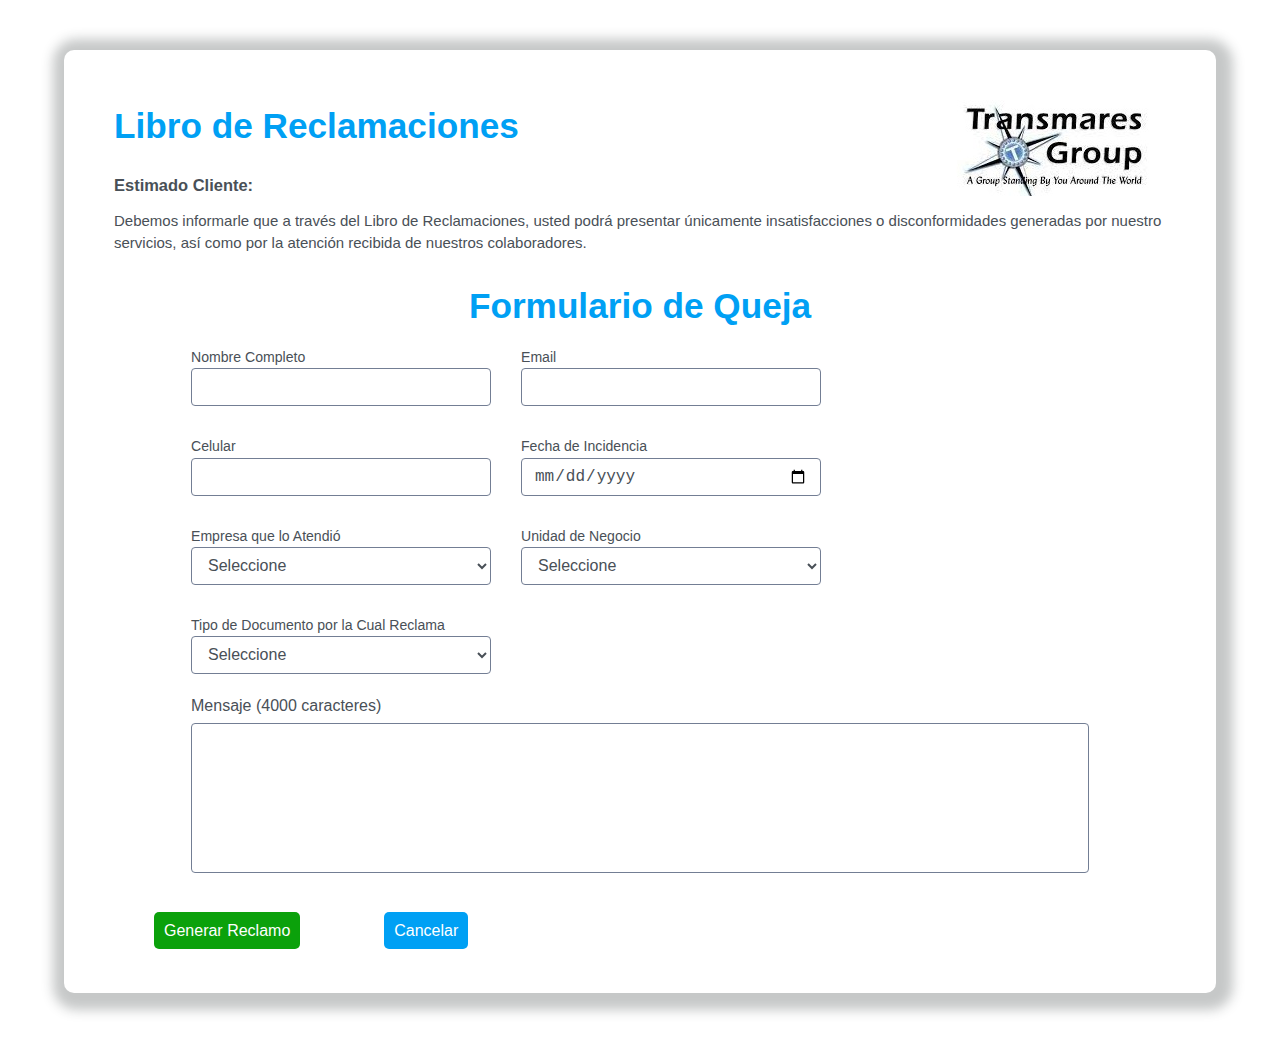
==== frmQueja.html @ df2f6d05 "Agregamos el formulario de raclamos y modificamos el index" ====
<!DOCTYPE html>
<html lang="en">
<head>
    <meta charset="UTF-8">
    <meta http-equiv="X-UA-Compatible" content="IE=edge">
    <meta name="viewport" content="width=device-width, initial-scale=1.0">
    <link rel="stylesheet" href="estilo/estilo.css">
    <title>Queja</title>
</head>
<body>
    <div class="contenedor">
        <div class="cabezera">
            <h2 class="cabezera_titulo">Libro de Reclamaciones
                <img src="img/transmares3.jfif" alt="" srcset="">
            </h2>
            <div class="cabezera_header">
                <h3>Estimado Cliente:</h3>
                <p>Debemos informarle que  a través del Libro de Reclamaciones, usted podrá presentar únicamente
                    insatisfacciones o disconformidades generadas por nuestro servicios,
                    así como por la atención recibida de nuestros colaboradores.</p>
            </div>
        </div>
        <div class="formulario">
            <form>
                <h2 class="contenido_titulo">Formulario de Queja</h2>
                <div class="contenido_formulario">
                    <div class="item_formulario">
                        <label for="">Nombre Completo</label>
                        <input type="text" class="item_texto" name="txtNombreCompleto" id="">
                    </div>
                    <div class="item_formulario">
                        <label for="">Email</label>
                        <input type="email" class="item_texto" name="txtEmail" id="">
                    </div>
                    <div class="item_formulario">
                        <label for="">Celular</label>
                        <input type="text" class="item_texto" name="txtCelular" id="">
                    </div>
                    <div class="item_formulario">
                        <label for="">Fecha de Incidencia</label>
                        <input type="date" class="item_texto" name="txtFechaIncidencia" id="">
                    </div>
                    <div class="item_formulario">
                        <label for="">Empresa que lo Atendió</label>
                        <select name="" id="" class="item_texto">
                            <option value="">Seleccione</option>
                            <option value="">Translogistics (TL)</option>
                            <option value="">Transocean  (TO)</option>
                            <option value="">Transitario (TP)</option>
                            <option value="">Transmares  (TM)</option>
                            <option value="">ECUWorldWide (ECU)</option>
                        </select>
                    </div>
                    <div class="item_formulario">
                        <label for="">Unidad de Negocio</label>
                        <select name="" id="" class="item_texto">
                            <option value="">Seleccione</option>
                            <option value="">Dpto. Aéreo – carga seca. (TL)</option>
                            <option value="">Dpto. Aéreo – perecibles (TL)</option>
                            <option value="">Carga LCL Importación (TO, ECU) </option>
                            <option value="">Carga LCL Exportación (TO, ECU)</option>
                            <option value="">FCL carga seca (TO, ECU)</option>
                            <option value="">FCL carga perecible (TL)</option>
                            <option value="">Dpto. de Aduanas (TP)</option>
                            <option value="">Dpto. de Logística Integral  (TL)</option>
                            <option value="">Dpto. de Minerales (ECU)</option>
                            <option value="">Dpto. de Productos Hidrobiológicos (ECU)</option>
                            <option value="">Dpto. de Finanzas (TO, TL, TP, ECU, TM)</option>
                            <option value="">Pendiente agregar: Agente Marítimo. (TM)</option>
                        </select>
                    </div>
                    <div class="item_formulario">
                        <label for="">Tipo de Documento por la Cual Reclama</label>
                        <select name="" id="" class="item_texto">
                            <option value="">Seleccione</option>
                            <option value="">AWB o Guía Aérea  (TL)</option>
                            <option value="">Bill of lading o BL N° (TO, ECU, TM)</option>
                            <option value="">DAM (TP)</option>
                            <option value="">Otros (TO, TL, TP, TM, ECU)</option>
                        </select>
                    </div>
                    <div class="item_formulario textArea">
                        <label for="">Mensaje (4000 caracteres)</label>
                        <textarea name="" id=""  maxlength="40000"  cols="30" rows="10" class="item_texto textArea"></textarea>
                    </div>
                </div>
            </form>
            <div class="botones_formulario">
                <a href="#" class="btn btn_generar" >Generar Reclamo</a>
                <a href="index.html" class="btn btn_regresar">Cancelar</a>
            </div>
        </div>
    </div>


</body>
</html>
---- estilo/estilo.css ----
*{
    margin: 0px;
    padding: 0px;
    box-sizing: border-box;
}
body{
    font-family: -apple-system, BlinkMacSystemFont, "Segoe UI", Roboto, "Helvetica Neue", Arial, "Noto Sans", sans-serif, "Apple Color Emoji", "Segoe UI Emoji", "Segoe UI Symbol", "Noto Color Emoji" ;
    font-size: 0.88rem;
    font-weight: 400;
    line-height: 1.5;
    color: rgb(73, 80, 87);
}
.cabezera{
    margin-bottom: 25px;
}
.cabezera_titulo{
    font-size: 2.2rem;
    color: #00A0F4;
}
.contenido_titulo{
    text-align: center;
    font-size: 2.2rem;
    color: #00A0F4;
}
.cabezera_titulo img{
    float: right;

}
.cabezera_header{
    margin-top: 20px;
}
.cabezera_header h3{
    margin-bottom: 12px;
}
.cabezera_header p{
    font-size: 15px;
}
.contenido{
    position: absolute;
    top: 90px;
}
.item{
    margin: 22px 35px;
    padding: 5px ;
}
.titulo{
    background: crimson;
    font-size: 1.2em;
    font-size: 1.2em;
    color: #fff;
    padding: 5px 5px;
    border-radius: 3px;
}
.cuerpo{
    font-size: 2.3em;
}
.pie{
    font-size: 1.5em;
}

.caja{
    padding: 12px ;

}
.caja-titulo{
    text-align: center;
    font-size: 2.2em;
    margin-bottom: 20px
}
.caja-subtitulo{
    text-align: center;
}
.cajaReclamo{
    margin: 90px 0;
    display: flex;
    flex-direction: row;
}
.cajaReclamo-contenido{
    padding: 45px 0;
    width: 50%;
    margin: 10px 50px;
    box-shadow: 3px 3px 12px 14px rgba(45, 50, 52, 0.27);
    border-width: 0;
    border-radius: 15px;
    transition: all 0.2s;
}
.cajaReclamo-contenido > h3{
    text-align: center;
    font-size: 1.95em;
}
.cajaReclamo-contenido  > h5{
  text-align: center;  
  font-size: 1.15em;
}
.cajaReclamo-cuerpo{
    margin: 40px 40px;
    font-size: 1.35em;
}
.cajaReclamo-item{
    display: flex;
    margin: 15px auto;
    width: 350px;
}
.cajaReclamo-item label{
    margin-left: 15px;
}

.cajaReclamo-boton{
    text-align: center;
    padding: 30px;
    
}
.btn-reclamo{
    color: #fff;
    text-decoration: none;
    background: #00A0F4;
    padding: 15px 30px;
    border-radius: 5px;
    font-weight: 600;
}
.btn-reclamo:hover{
    background: #026ea8;
}
i{
    color: rgba(25, 136, 247, 1);
    float: left;
    font-size: 25px;
    width: 30px;
    height: 30px;
}

.contenedor{
    width: 90%;
    margin: 50px auto;
    padding: 50px 50px;
    box-shadow: 3px 3px 12px 14px rgba(45, 50, 52, 0.27);
    border-radius: 10px;
}
.contenido_formulario{
    display: flex;
    flex-direction: row;
    flex-wrap: wrap;
    margin: 0 62px;
}

.item_formulario{
    margin: 15px;
    width: 300px;
}

.item_texto{
    display: block;
    width: 100%;
    height: calc(2.25rem + 2px);
    padding: 0.375rem 0.75rem;;
    font-size: 1rem;
    font-weight: 400;
    line-height: 1.5;
    color: #495057;
    background-color: #fff;
    border: 1px solid #737e94;
    border-radius: 0.25rem;
    transition: border-color 0.15s ease-in-out, box-shadow 0.15s ease-in-out;
}
.item_texto:focus{
    color: #495057;
    background-color: #fff;
    border-color: #a9bcee;
    outline: 0;
    box-shadow: 0 0 0 0.2rem rgba(0, 123, 255, 0.25);
}
.textArea{
    margin-top: 5px;
    font-size: 1rem;
    width: 100% !important;
    height: 150px;
    resize: none;
    font-family: -apple-system, BlinkMacSystemFont, "Segoe UI", Roboto, "Helvetica Neue", Arial, "Noto Sans", sans-serif, "Apple Color Emoji", "Segoe UI Emoji", "Segoe UI Symbol", "Noto Color Emoji" ;;
}
.botones_formulario{
    margin-top: 60px;
}

.btn{
    margin: 0 40px;
    padding: 10px 10px;
    font-size: 1rem;
    text-decoration: none;
    color: #fff;
    border-radius: 5px;
    text-align: center;
}
.btn_generar{
    background: rgb(11, 161, 11);
}
.btn_generar:hover{
    background: rgb(3, 129, 3);
}
.btn_regresar{
    background: #00A0F4;
}
.btn_regresar:hover{
    background: #127cb4;
}

.formulario{
    width: 100%;
}
.slider-frame {
	width: 100%;
    height: auto;
	margin:50px auto 0;
	overflow: hidden;
}

.slider-frame ul {
	display: flex;
	padding: 0;
	width: 400%;
	animation: slide 10s infinite alternate ease-in-out;
}

.slider-frame li {
	width: 100%;
	list-style: none;
}

.slider-frame img {
	width: 100%;
    height: 550px;
}

@keyframes slide {
	0% {margin-left: 0;}
	20% {margin-left: 0;}
	
	25% {margin-left: -100%;}
	45% {margin-left: -100%;}
	
	50% {margin-left: -200%;}
	70% {margin-left: -200%;}
	
	75% {margin-left: -300%;}
	100% {margin-left: -300%;}
}



@media (max-width: 1070px) {
    .cajaReclamo{
       display: flex;
       flex-direction: column;
    }
    .cajaReclamo-contenido{
        width: 90%;
        margin-bottom: 45px;
    }
    .item_formulario{
        width: 250px;
    }
    .btn{
        margin: 12px;
       
    }
}

@media (max-width: 450px){
    .cajaReclamo{
        font-size: 14px;
    }
    .cajaReclamo-contenido{
        width: 85%;
        margin: 30px auto;
    }
    .cajaReclamo-item{
        width: 100%;
    }
    .cabezera_titulo{
        font-size: 2.2rem;
    }
    .contenido_titulo{
        font-size: 2.2rem;
    }
    
    .botones_formulario{
        display: flex;
        flex-direction: column;
        margin-top: 60px;
    }
    .btn{
        margin: 12px;
       
    }
    .contenido_formulario {
        margin: 0 0;
    }
}
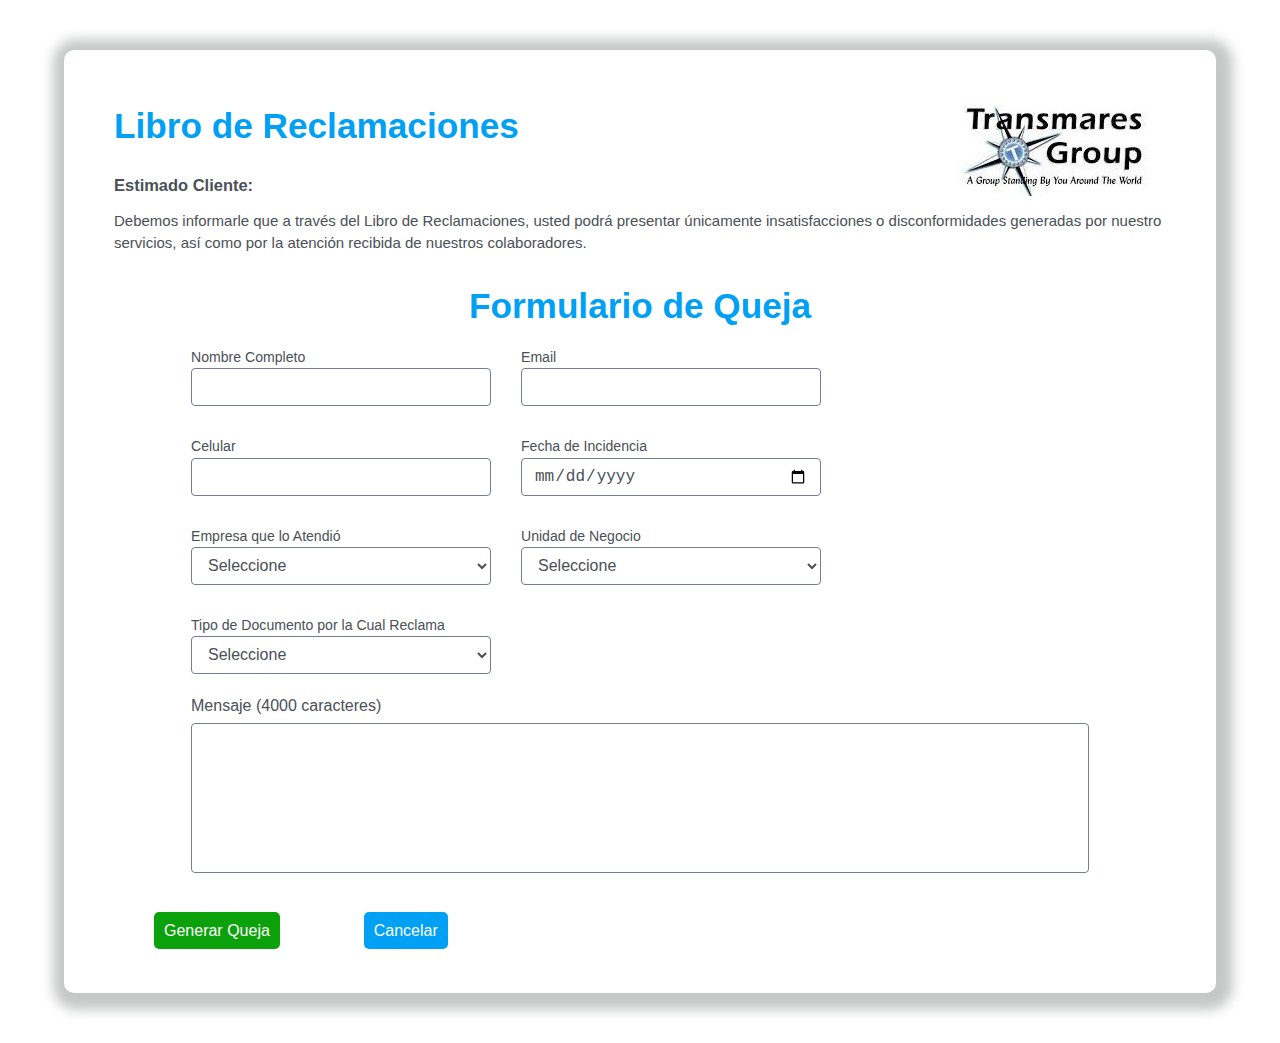
==== commit 9e3adfb3: "Actualizamos el boton de generar en  frmQueja" ====
--- a/frmQueja.html
+++ b/frmQueja.html
@@ -86,7 +86,7 @@
                 </div>
             </form>
             <div class="botones_formulario">
-                <a href="#" class="btn btn_generar" >Generar Reclamo</a>
+                <a href="#" class="btn btn_generar" >Generar Queja</a>
                 <a href="index.html" class="btn btn_regresar">Cancelar</a>
             </div>
         </div>
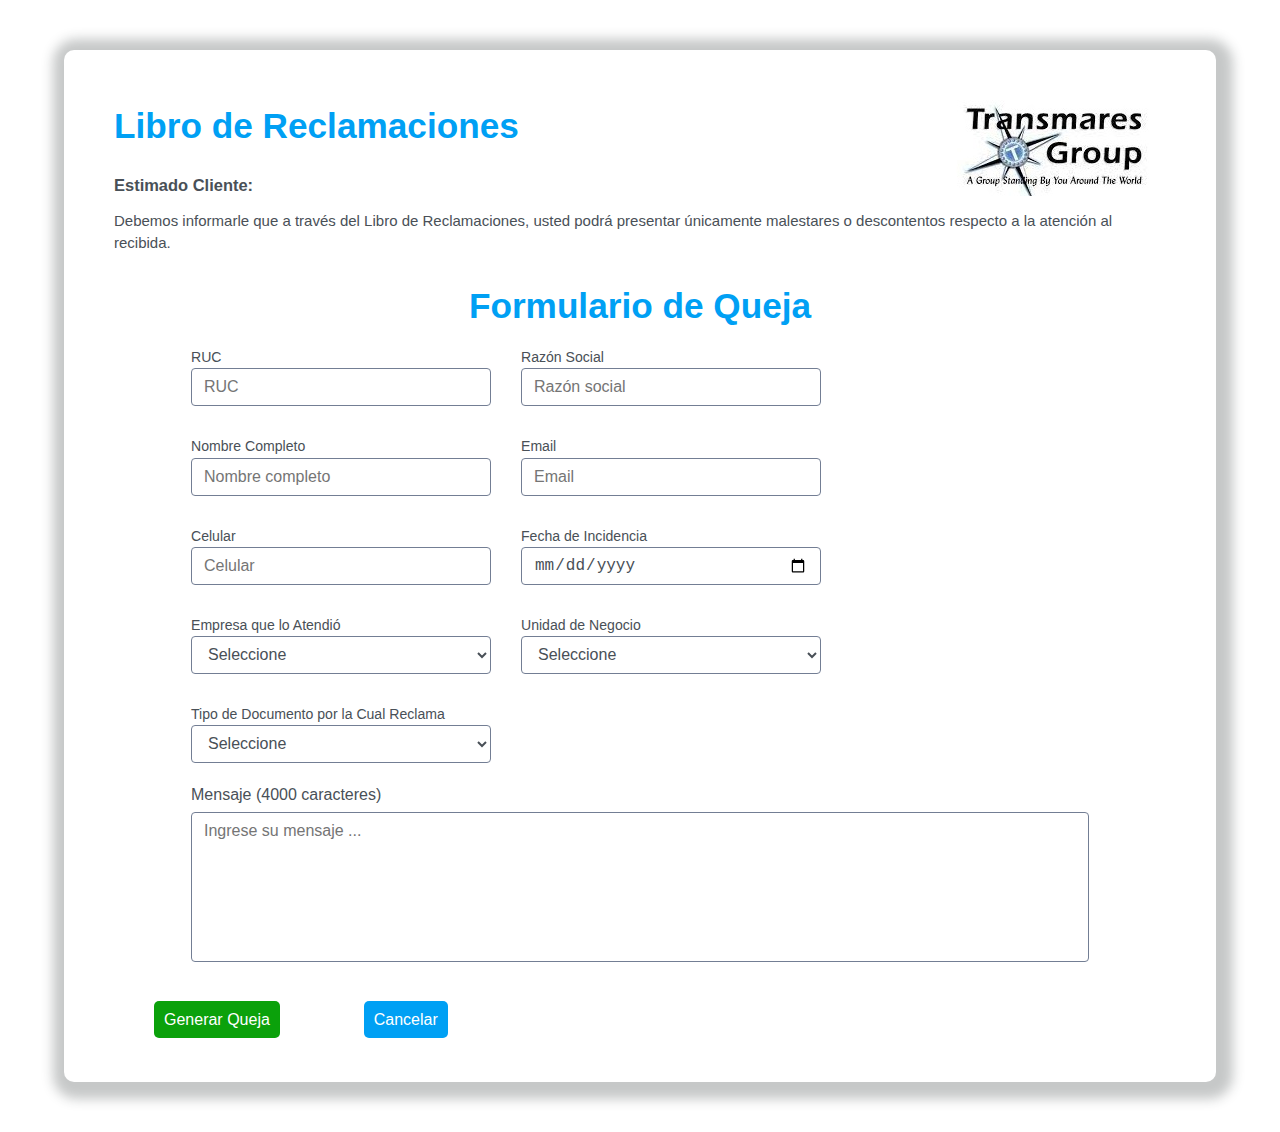
==== commit c2057f3f: "Actualizamo los formularios añadimos el ruc y razón social" ====
--- a/frmQueja.html
+++ b/frmQueja.html
@@ -16,8 +16,7 @@
             <div class="cabezera_header">
                 <h3>Estimado Cliente:</h3>
                 <p>Debemos informarle que  a través del Libro de Reclamaciones, usted podrá presentar únicamente
-                    insatisfacciones o disconformidades generadas por nuestro servicios,
-                    así como por la atención recibida de nuestros colaboradores.</p>
+                    malestares o descontentos respecto a la atención al recibida.</p>
             </div>
         </div>
         <div class="formulario">
@@ -25,16 +24,29 @@
                 <h2 class="contenido_titulo">Formulario de Queja</h2>
                 <div class="contenido_formulario">
                     <div class="item_formulario">
+                        <label for="">RUC</label>
+                        <input type="text" class="item_texto" name="txtNombreCompleto" id=""
+                         placeholder="RUC">
+                    </div>
+                    <div class="item_formulario">
+                        <label for="">Razón Social</label>
+                        <input type="text" class="item_texto" name="txtNombreCompleto" id=""
+                        placeholder="Razón social">
+                    </div>
+                    <div class="item_formulario">
                         <label for="">Nombre Completo</label>
-                        <input type="text" class="item_texto" name="txtNombreCompleto" id="">
+                        <input type="text" class="item_texto" name="txtNombreCompleto" id=""
+                        placeholder="Nombre completo">
                     </div>
                     <div class="item_formulario">
                         <label for="">Email</label>
-                        <input type="email" class="item_texto" name="txtEmail" id="">
+                        <input type="email" class="item_texto" name="txtEmail" id=""
+                        placeholder="Email">
                     </div>
                     <div class="item_formulario">
                         <label for="">Celular</label>
-                        <input type="text" class="item_texto" name="txtCelular" id="">
+                        <input type="text" class="item_texto" name="txtCelular" id=""
+                        placeholder="Celular">
                     </div>
                     <div class="item_formulario">
                         <label for="">Fecha de Incidencia</label>
@@ -81,7 +93,8 @@
                     </div>
                     <div class="item_formulario textArea">
                         <label for="">Mensaje (4000 caracteres)</label>
-                        <textarea name="" id=""  maxlength="40000"  cols="30" rows="10" class="item_texto textArea"></textarea>
+                        <textarea name="" id=""  maxlength="40000"  cols="30" rows="10" class="item_texto textArea"
+                        placeholder="Ingrese su mensaje ..."></textarea>
                     </div>
                 </div>
             </form>
--- a/estilo/estilo.css
+++ b/estilo/estilo.css
@@ -11,6 +11,13 @@
     line-height: 1.5;
     color: rgb(73, 80, 87);
 }
+
+.libroImagen{
+    text-align: center;
+}
+.libroImagen img{
+    width: 200px;
+}
 .cabezera{
     margin-bottom: 25px;
 }
@@ -25,7 +32,6 @@
 }
 .cabezera_titulo img{
     float: right;
-
 }
 .cabezera_header{
     margin-top: 20px;
@@ -47,15 +53,19 @@
 .titulo{
     background: crimson;
     font-size: 1.2em;
-    font-size: 1.2em;
+    font-weight: 500;
     color: #fff;
     padding: 5px 5px;
     border-radius: 3px;
 }
 .cuerpo{
+    color:black;
+    font-weight: 500;
     font-size: 2.3em;
 }
 .pie{
+    color:black;
+    font-weight: 500;
     font-size: 1.5em;
 }
 
@@ -173,6 +183,8 @@
 .textArea{
     margin-top: 5px;
     font-size: 1rem;
+    font-weight: 400;
+    color: #495057;
     width: 100% !important;
     height: 150px;
     resize: none;
@@ -210,7 +222,7 @@
 .slider-frame {
 	width: 100%;
     height: auto;
-	margin:50px auto 0;
+	margin: 50px auto 0;
 	overflow: hidden;
 }
 
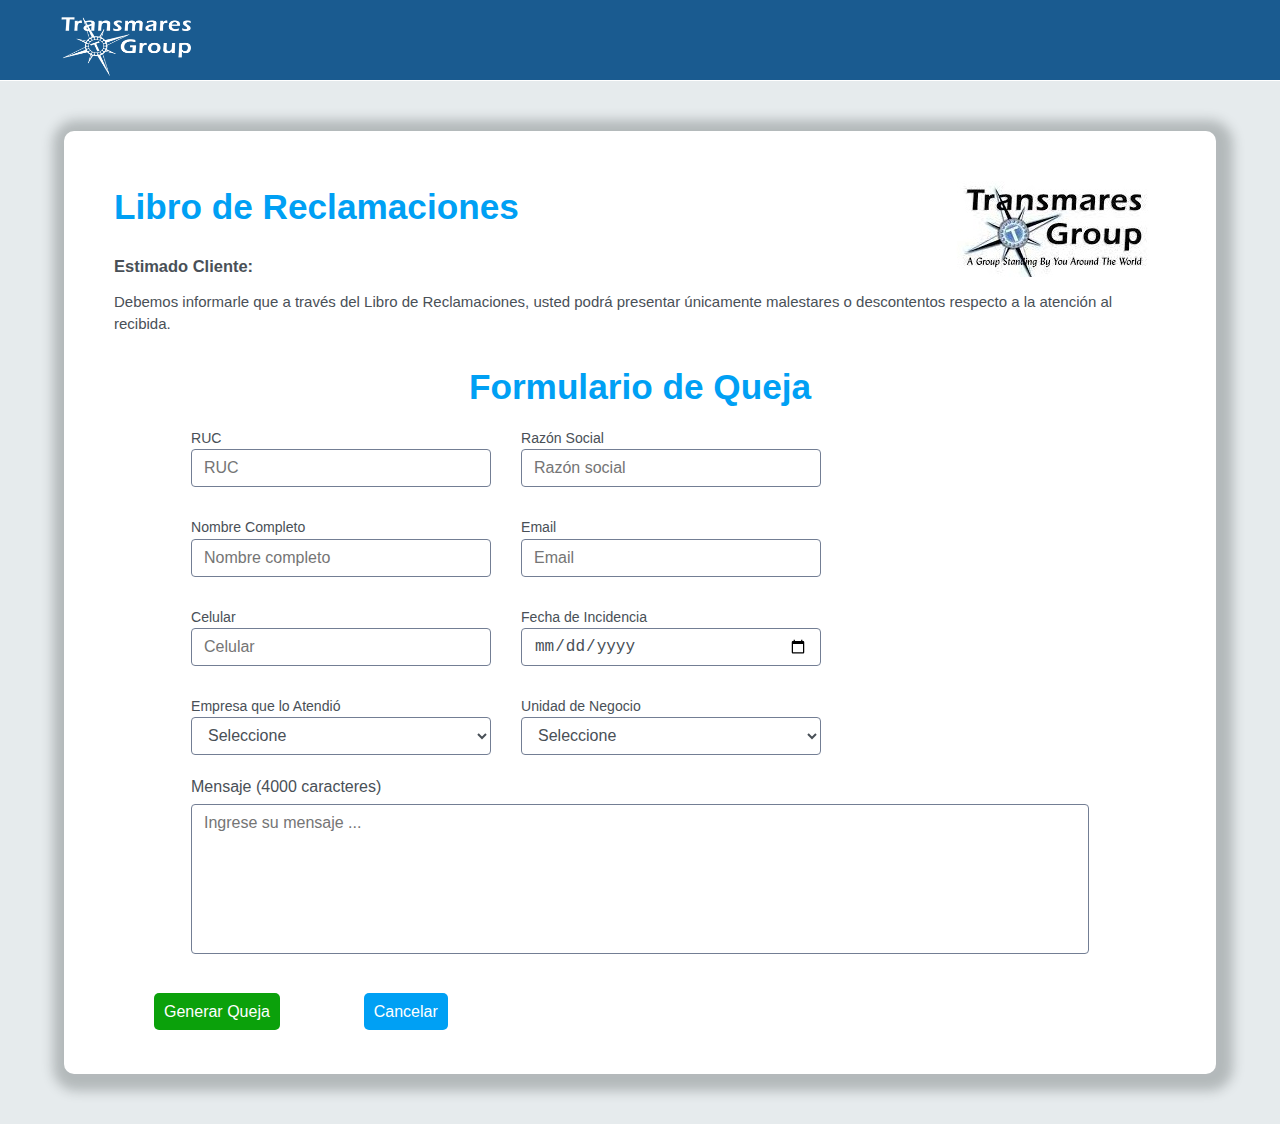
==== commit 9918d852: "Modificaciones 1: add header" ====
--- a/frmQueja.html
+++ b/frmQueja.html
@@ -8,6 +8,11 @@
     <title>Queja</title>
 </head>
 <body>
+    <div class="header">
+        <div class="header_logo">
+            <img src="img/logo_tp_blanco.png" alt="Cargando..." >
+        </div>
+    </div>
     <div class="contenedor">
         <div class="cabezera">
             <h2 class="cabezera_titulo">Libro de Reclamaciones
@@ -81,16 +86,6 @@
                             <option value="">Pendiente agregar: Agente Marítimo. (TM)</option>
                         </select>
                     </div>
-                    <div class="item_formulario">
-                        <label for="">Tipo de Documento por la Cual Reclama</label>
-                        <select name="" id="" class="item_texto">
-                            <option value="">Seleccione</option>
-                            <option value="">AWB o Guía Aérea  (TL)</option>
-                            <option value="">Bill of lading o BL N° (TO, ECU, TM)</option>
-                            <option value="">DAM (TP)</option>
-                            <option value="">Otros (TO, TL, TP, TM, ECU)</option>
-                        </select>
-                    </div>
                     <div class="item_formulario textArea">
                         <label for="">Mensaje (4000 caracteres)</label>
                         <textarea name="" id=""  maxlength="40000"  cols="30" rows="10" class="item_texto textArea"
--- a/estilo/estilo.css
+++ b/estilo/estilo.css
@@ -10,8 +10,22 @@
     font-weight: 400;
     line-height: 1.5;
     color: rgb(73, 80, 87);
-}
-
+    background-color: #E6EBED;
+}
+.header{
+    background-color:#004984e3 ;
+    border-bottom: 1px solid #fff;
+}
+.header_logo{
+    width: 135px;
+    height: 80px;
+    margin-left: 60px;
+}
+.header_logo img{
+    margin: 7px auto;
+    width: 132px;
+    height: 70px;
+  }
 .libroImagen{
     text-align: center;
 }
@@ -44,7 +58,7 @@
 }
 .contenido{
     position: absolute;
-    top: 90px;
+    top: 180px;
 }
 .item{
     margin: 22px 35px;
@@ -94,6 +108,7 @@
     border-width: 0;
     border-radius: 15px;
     transition: all 0.2s;
+    background-color: #fff;
 }
 .cajaReclamo-contenido > h3{
     text-align: center;
@@ -146,6 +161,7 @@
     padding: 50px 50px;
     box-shadow: 3px 3px 12px 14px rgba(45, 50, 52, 0.27);
     border-radius: 10px;
+    background-color: #fff;
 }
 .contenido_formulario{
     display: flex;
@@ -221,9 +237,9 @@
 }
 .slider-frame {
 	width: 100%;
-    height: auto;
-	margin: 50px auto 0;
+    height: 550px;
 	overflow: hidden;
+    background-color:#004984 ;
 }
 
 .slider-frame ul {
